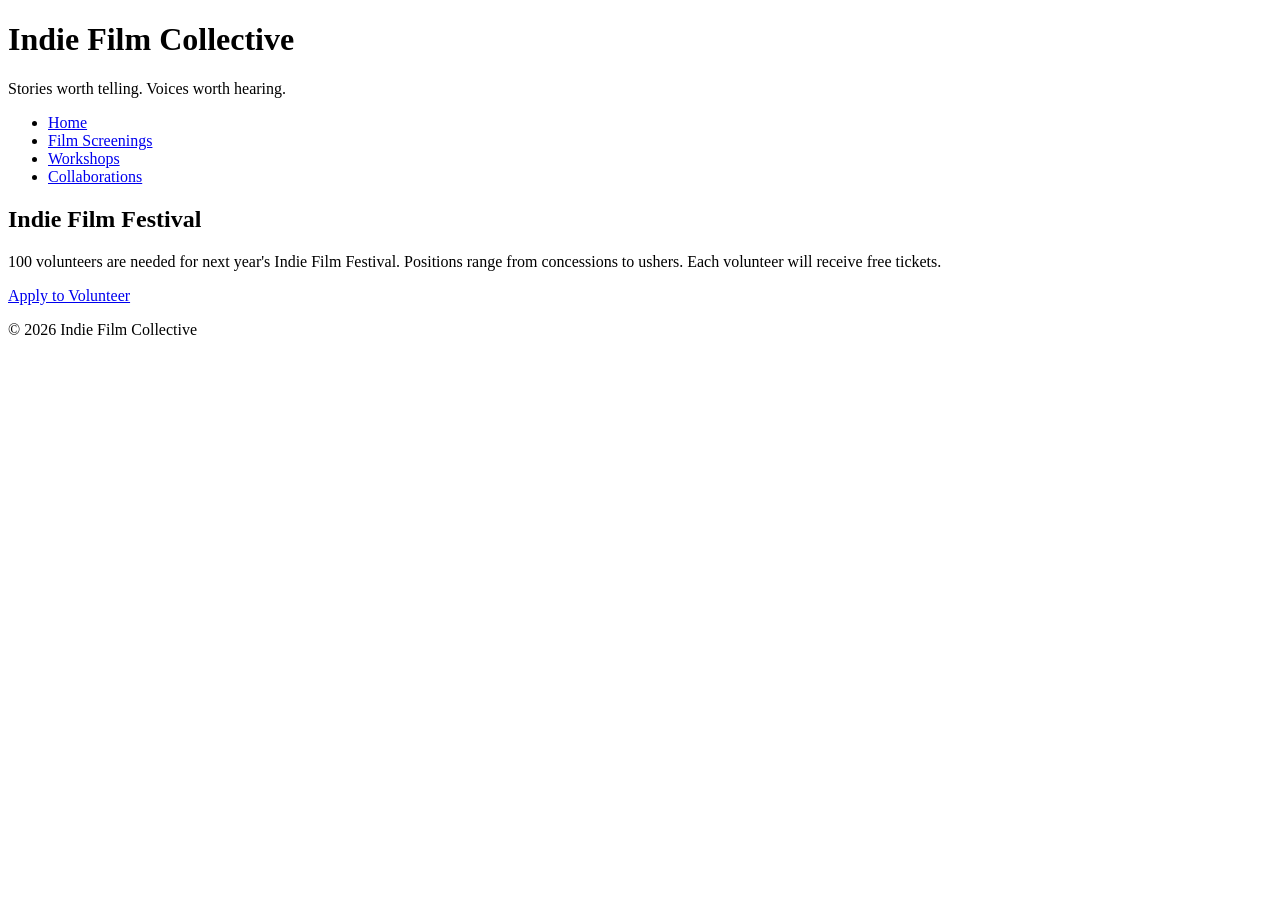
==== collaborations.html @ c728f56f "made new pages and linked them together" ====
<!DOCTYPE html>
<html lang="en">
<head>
    <meta charset="UTF-8">
    <meta name="viewport" content="width=device-width, initial-scale=1.0">
    <title>Indie Film Collective</title>
    <link rel="stylesheet" href="styles.css">
</head>

<body>
<!-- Copy and paste this header in each new page -->
<header>
    <h1>Indie Film Collective</h1>
    <p>Stories worth telling. Voices worth hearing.</p>
</header>
<!-- Update these hrefs to relative links to their new pages and copy and paste in each new page -->
<nav>
    <ul>
        <li><a href="index.html">Home</a></li>
        <li><a href="screenings.html">Film Screenings</a></li>
        <li><a href="workshops.html">Workshops</a></li>
        <li><a href="collaborations.html">Collaborations</a></li>
    </ul>
</nav>
<main>

</main>
<aside>
    <h2>Indie Film Festival</h2>
    <p>100 volunteers are needed for next year's Indie Film Festival. Positions range from concessions to ushers. Each volunteer will receive free tickets.</p>
    <a href="#">Apply to Volunteer</a>
</aside>
<!--Copy this footer in each new page-->
<footer>
    <p>&copy; 2026 Indie Film Collective</p>
</footer>
</body>
</html>
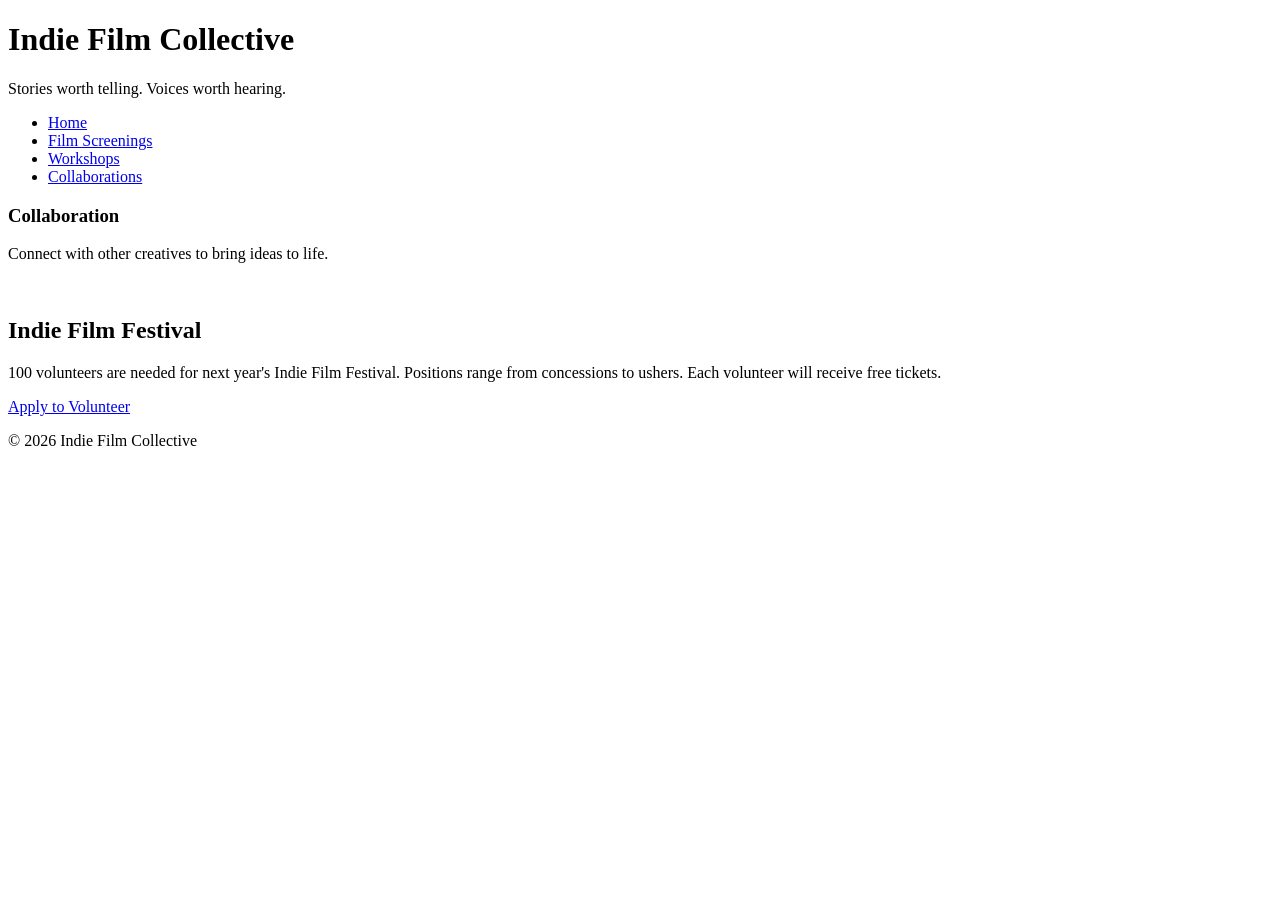
==== commit 41b682d2: "transferred the proper sections to each page" ====
--- a/collaborations.html
+++ b/collaborations.html
@@ -23,7 +23,11 @@
     </ul>
 </nav>
 <main>
-
+<section id="collaborations">
+                <h3>Collaboration</h3>
+                <p>Connect with other creatives to bring ideas to life.</p>
+                <img src="images/collaboration.jpg" width="500" alt="">
+            </section>
 </main>
 <aside>
     <h2>Indie Film Festival</h2>
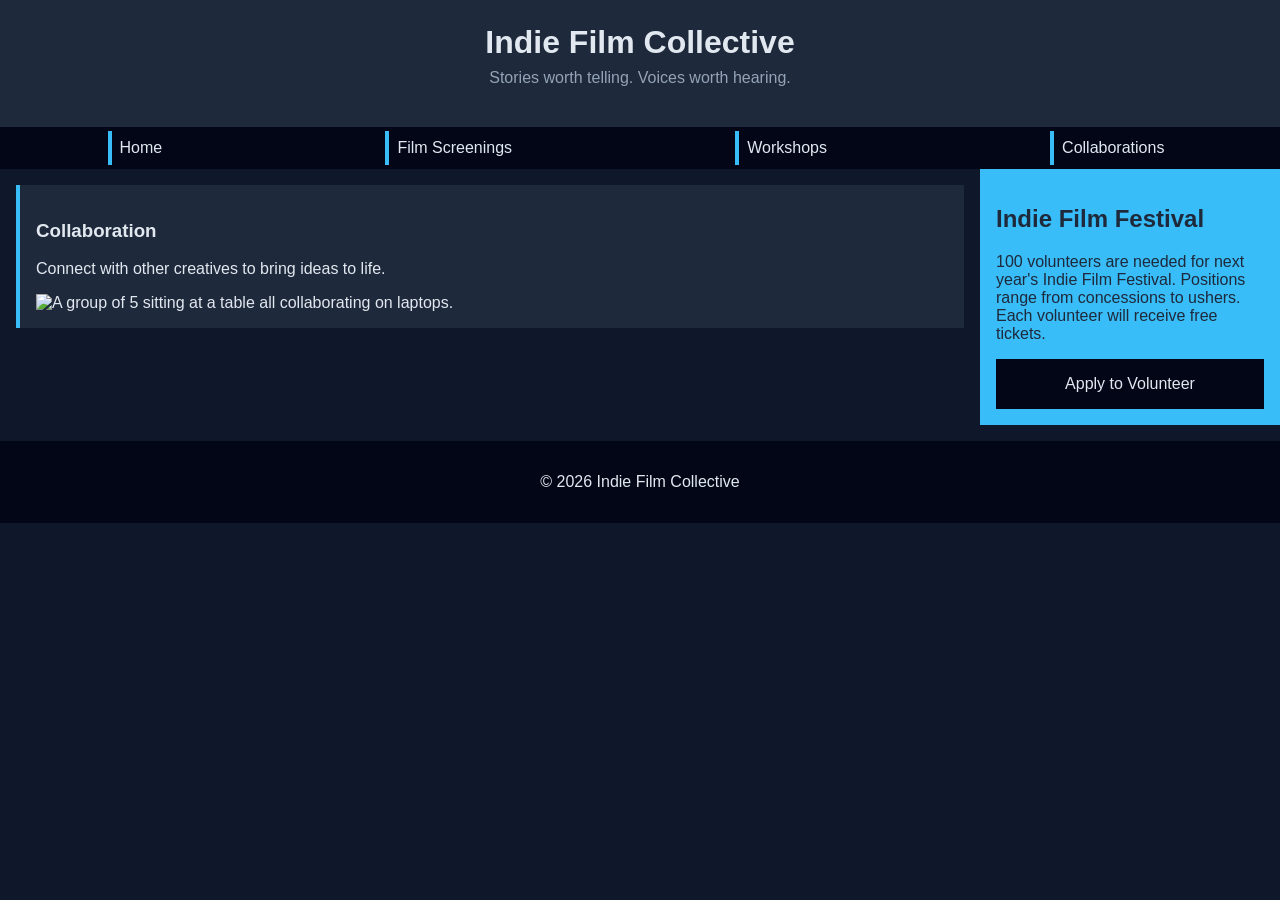
==== commit cef7ecf3: "added mobile-first css" ====
--- a/collaborations.html
+++ b/collaborations.html
@@ -26,7 +26,7 @@
 <section id="collaborations">
                 <h3>Collaboration</h3>
                 <p>Connect with other creatives to bring ideas to life.</p>
-                <img src="images/collaboration.jpg" width="500" alt="">
+                <img src="images/collaboration.jpg" width="500" alt="A group of 5 sitting at a table all collaborating on laptops.">
             </section>
 </main>
 <aside>
--- a/styles.css
+++ b/styles.css
@@ -0,0 +1,135 @@
+/* CSS by Christina Carrasquilla, iteration by Alex Chavez*/
+
+/* ===== Color Palette ===== 
+
+    backgound: #0f172a;
+    nav-footer: #020617;
+    card: #1e293b;
+    text-main: #e2e8f0;
+    text-muted: #94a3b8;
+    accent: #38bdf8;
+}
+*/
+
+/* ===== GLOBAL (Base) Styles ===== */
+body {
+    font-family: Helvetica, Arial, sans-serif;
+    margin: 0;
+    background-color: #0f172a;
+    color: #e2e8f0;
+    min-width:500px;
+    display:grid;
+    grid-template-columns:1fr;
+}
+
+header {
+    background-color: #1e293b;
+    text-align: center;
+    padding: 1.5rem;
+}
+
+header h1 {
+    margin: 0;
+}
+
+header p {
+    margin-top: 0.5rem;
+    color: #94a3b8;
+}
+
+nav {
+    background-color: #020617;
+}
+
+nav ul {
+    list-style: none;
+    margin: 0;
+    padding: 0;
+}
+
+nav a {
+    color: #e2e8f0;
+    text-decoration: none;
+    padding: 0.5rem;
+    display: block;
+    border-left: 4px solid #38bdf8;
+    margin: .25rem;
+}
+
+nav a:hover {
+    background-color: #334155;
+}
+
+main {
+    padding: 1rem;
+}
+
+img {
+    width:100%;
+}
+
+#screenings, #workshops, #collaborations {
+    background-color: #1e293b;
+    padding: 1rem;
+    padding: 1rem;
+    border-left: 4px solid #38bdf8;
+}
+
+aside {
+    background-color: #38bdf8;
+    color: #1e293b;
+    padding: 1rem;
+    padding: 1rem;
+}
+
+a {
+    display:block;
+    background-color:#020617;
+    color:#e2e8f0;
+    padding:1rem 2rem;
+    text-decoration:none;
+    text-align:center;
+}
+a:hover {
+    color:#020617;
+    background-color:#e2e8f0;
+}
+
+footer {
+    background-color: #020617;
+    text-align: center;
+    padding: 1rem;
+    margin-top: 1rem;
+}
+
+/* ===== Media Query (Medium) ===== */
+/* write a media query for a screen with at least 800px */
+/* change the body's grid template to 1fr 300px */
+/* target the header, nav, and footer and style their grid-column to 1/-1 */
+/* target the nav and display it flex, spaceed around */
+/* target the .card-row to display flex */
+/* target the sections in .card-row witha width for 30% */
+
+@media screen and (min-width: 800px) {
+
+    body {
+        grid-template-columns: 1fr 300px;
+    }
+
+    header, nav, footer {
+        grid-column: 1/-1;
+    }
+
+    nav ul {
+        display: flex;
+        justify-content: space-around;
+    }
+    .card-row {
+        display: flex;
+        justify-content: space-between;
+    }
+
+    .card-row section {
+        width: 30%;
+    }
+}
